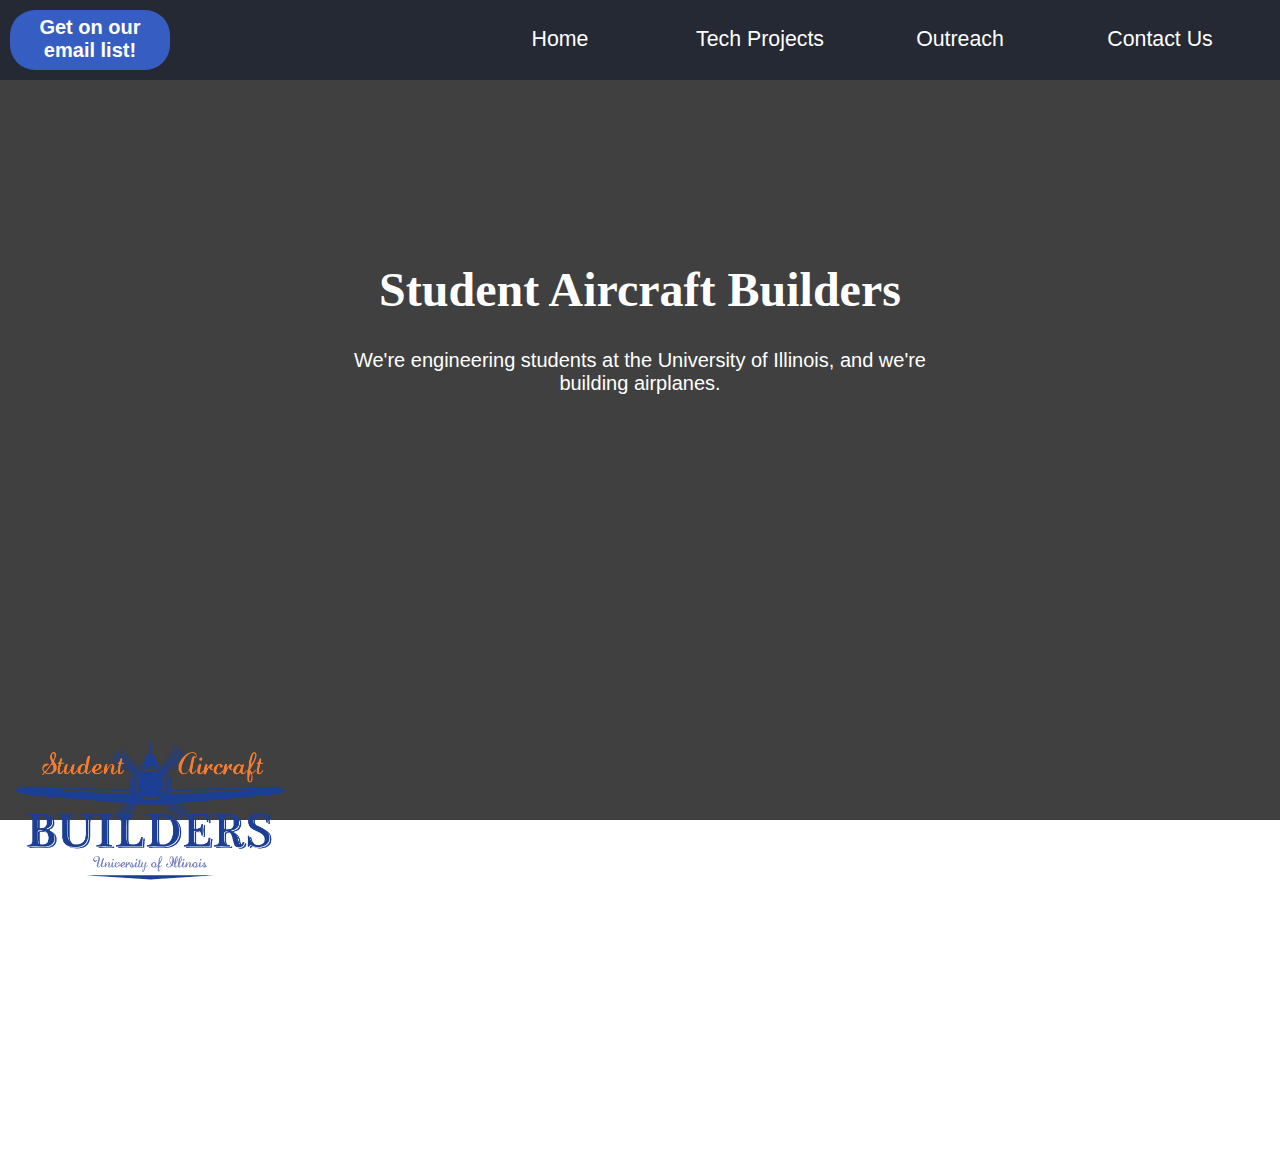
==== header.html @ 08501948 "Initial commit" ====
<!DOCTYPE html>
<html>
<head>
	<link rel="stylesheet" type="text/css" href="header_style.css"> 
</head>

<div id="header">
	<div id="menu_bar">
		<ul>
			<li><a class="menu_item" href="#">Home</a></li>
			<li><a class="menu_item" href="#">Tech Projects</a></li>
			<li><a class="menu_item" href="#">Outreach</a></li>
			<li><a class="menu_item" href="#">Contact Us</a></li>
		</ul>
	</div>

	<div id="button">
		<a class="button" href="#">Get on our email list!</a>
	</div>

	<div class="h_background">
		<div id="background_image">
		</div>

		<div id="background_tint">
		</div>

	</div>

	<div class="content">
		<h1>Student Aircraft Builders</h1>
		<p style="color:white; font-size: 20px;">
			We're engineering students at the University of Illinois, and we're building airplanes.
		</p>
	</div>

	<img style="position: absolute; bottom: 0; left: 5; width: 300px; background-color: rgba(255, 255, 255, .0); border-radius: 20px" src="logo.png"/>
</div>



</html>
---- header_style.css ----
html
{
	margin: 0 !important;
	padding: 0 !important;
}

#header
{
	width: 100%;
	display: absolute;
	margin: 0 !important;
	padding: 0 !important;
	bottom: 0px;
	height: 100%;
	overflow: hidden;
}

#menu_bar
{
	width: 100%;
	background-color: #252933;
	height: 80px;
	margin: 0 !important;
	padding: 0 !important;
}

ul
{
	margin: 0;
	margin-right: 20px;
	padding: 0 !important;
	vertical-align: middle;

	list-style-type:none;
	float: right;

}

li
{
	margin: 0 10px;
	padding: 0 !important;
	float: left;
	height: 50px;
	width: 180px;
	display: inline-block;
	position: relative;
	top: 15px;
	text-align: center;
	vertical-align: middle;
}

a.menu_item
{
	font-family: "Helvetica", "Arial", sans-serif;
	text-decoration: none;
	font-size: 16pt;
	margin: 12px auto;
	padding: 0 !important;
	color: white;
	vertical-align: middle;
	display: inline-block;
}

li:hover
{
	background-color: rgba(255, 255, 255, .4);
	border-radius: 20px;
}

.h_background
{
	top: 300px;
	height: 800px;
	margin: 0;
	padding: 0;
}

#background_tint
{
	background-color: rgba(0, 0, 0, .75);
	width: 100%;
	height: 740px;
	position: absolute;
	top: 80px;
}

#background_image
{
	width: 100%;
	height: 100%;
	background-image: url("Images/11.jpg");
	background-repeat: no-repeat;
	background-size: cover;
	position: absolute;
	top: 80px;
}

body {    
	margin: 0 !important;
	padding: 0 !important;
}

.content
{
	text-align: center;
	background-color: rgba(0, 0, 0, .0);
	width: 600px;
	height: 250px;
	margin: 0 auto;
	display: block;
	position: relative;
	top: -650px;

}

h1
{
	font-family: "Times", serif;
	font-size: 36pt;
	color: white;
	padding: 30px auto;

}

p
{
	font-family: "Helvetica Neue", "Arial", sans-serif;
}

#button
{
	position: absolute;
	top: 0px;
	left: 0px;
	background-color: rgba(54, 93, 193, 1);
	margin: 10px;

	height: 60px;
	width: 160px;
	text-align: center;
	border-radius: 25px;
}

a.button
{
	text-decoration: none;
	font-family: "Helvetica", "Arial", sans-serif;
	font-weight: bold;
	padding: 6px 10px;
	color: white;
	font-size: 15pt;
	vertical-align: middle;
	display: inline-block;
}
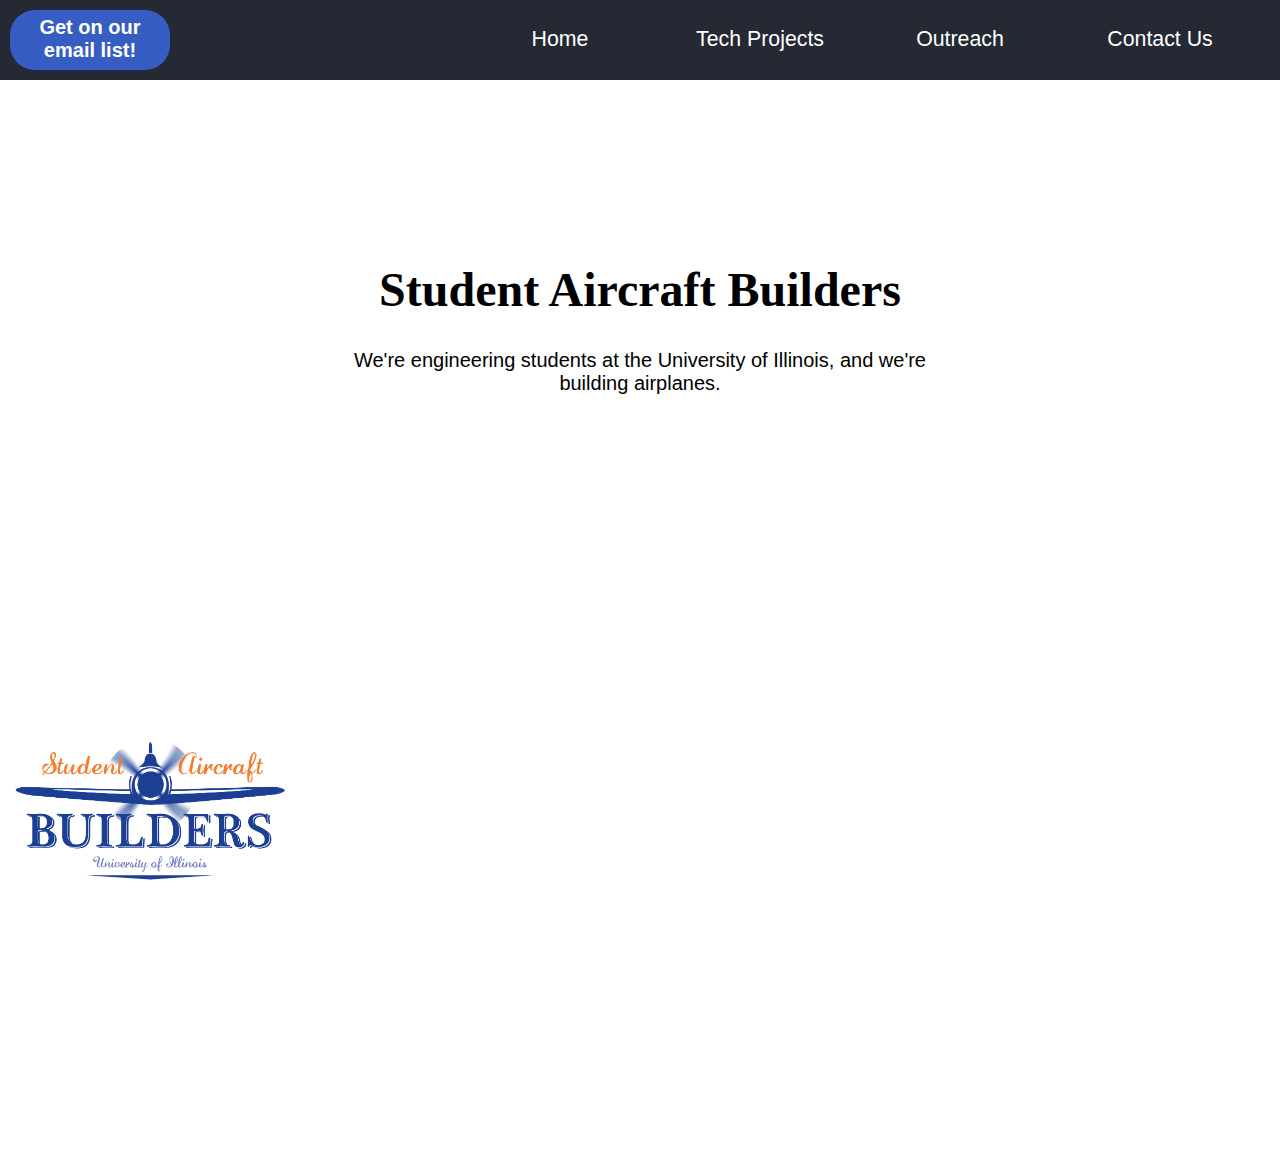
==== commit 50d80db0: "Whiteshift text/background" ====
--- a/header.html
+++ b/header.html
@@ -29,7 +29,7 @@
 
 	<div class="content">
 		<h1>Student Aircraft Builders</h1>
-		<p style="color:white; font-size: 20px;">
+		<p style="color:black; font-size: 20px;">
 			We're engineering students at the University of Illinois, and we're building airplanes.
 		</p>
 	</div>
--- a/header_style.css
+++ b/header_style.css
@@ -78,7 +78,7 @@
 
 #background_tint
 {
-	background-color: rgba(0, 0, 0, .75);
+	background-color: rgba(255, 255, 255, .7);
 	width: 100%;
 	height: 740px;
 	position: absolute;
@@ -118,7 +118,7 @@
 {
 	font-family: "Times", serif;
 	font-size: 36pt;
-	color: white;
+	color: black;
 	padding: 30px auto;
 
 }
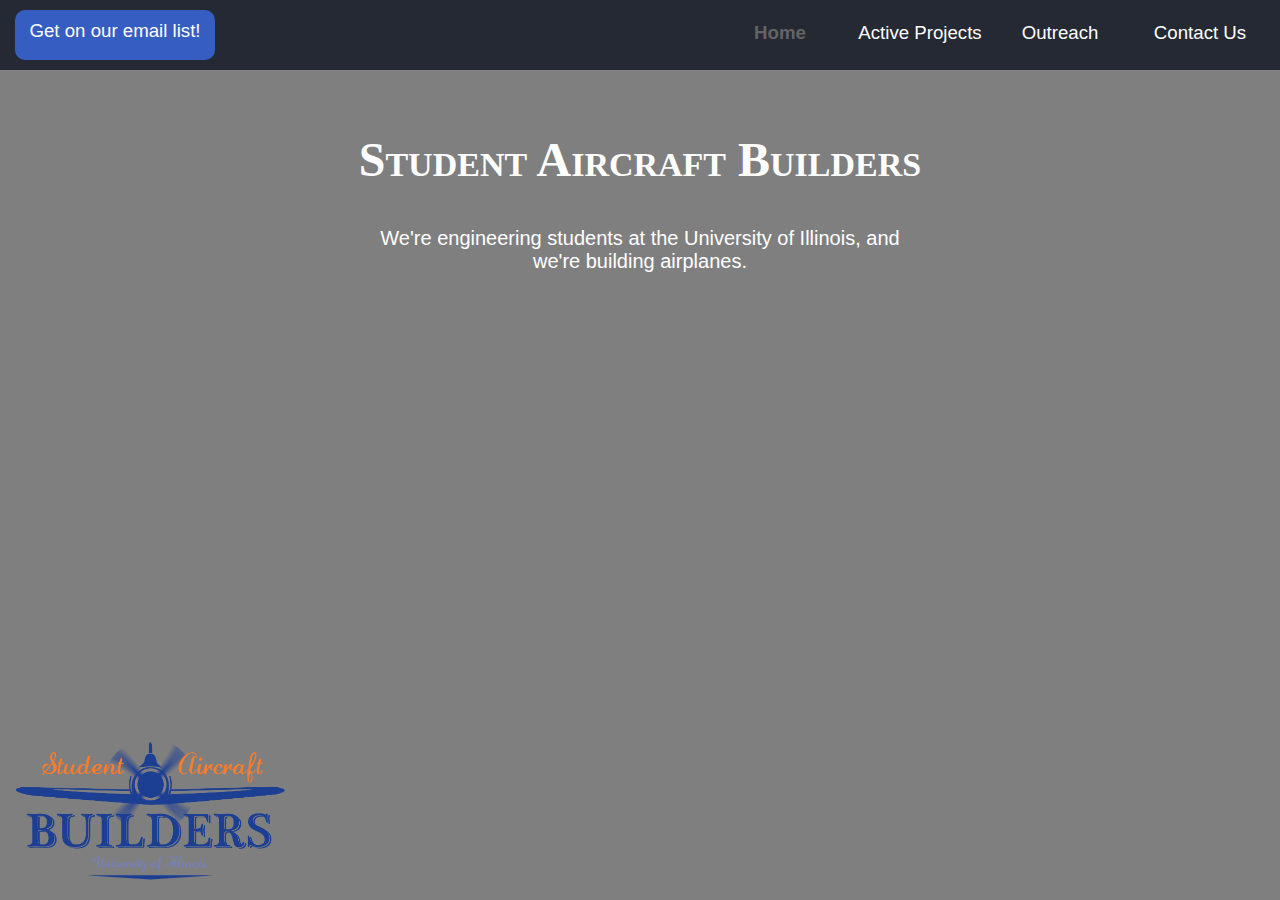
==== commit e4d0333e: "Modified Menu and positioning of title text, window-size dependent menu" ====
--- a/header.html
+++ b/header.html
@@ -7,19 +7,19 @@
 <div id="header">
 	<div id="menu_bar">
 		<ul>
-			<li><a class="menu_item" href="#">Home</a></li>
-			<li><a class="menu_item" href="#">Tech Projects</a></li>
-			<li><a class="menu_item" href="#">Outreach</a></li>
+			<li class="current-page"><a class="menu_item current-page" href="http://sab.ae.illinois.edu">Home</a></li>
+			<li><a class="menu_item" href="http://sab.ae.illinois.edu/build_implementation.php">Active Projects</a></li>
+			<li><a class="menu_item" href="http://sab.ae.illinois.edu/ed_out.php">Outreach</a></li>
 			<li><a class="menu_item" href="#">Contact Us</a></li>
 		</ul>
 	</div>
 
 	<div id="button">
-		<a class="button" href="#">Get on our email list!</a>
+		<a class="button" href="https://docs.google.com/forms/d/1v7gobXSbhprfmJOG3NO9VUNYBMmKsobW_V8ZwOtGhis/viewform">Get on our email list!</a>
 	</div>
 
 	<div class="h_background">
-		<div id="background_image">
+		<div id="background_image" class="trans">
 		</div>
 
 		<div id="background_tint">
@@ -27,16 +27,29 @@
 
 	</div>
 
-	<div class="content">
+	<div class="title-text">
 		<h1>Student Aircraft Builders</h1>
-		<p style="color:black; font-size: 20px;">
+		<p style="color:white; font-size: 20px;">
 			We're engineering students at the University of Illinois, and we're building airplanes.
 		</p>
 	</div>
 
-	<img style="position: absolute; bottom: 0; left: 5; width: 300px; background-color: rgba(255, 255, 255, .0); border-radius: 20px" src="logo.png"/>
+	<img class="logo" src="Images/logo.png"/>
+</div>
+<!--
+<div id="page-2"
+	<div class="h_background">
+		<div id="background_image" class="trans">
+		</div>
+
+		<div id="background_tint">
+		</div>
+
+	</div>
+	
 </div>
 
+-->
 
 
 </html>
--- a/header_style.css
+++ b/header_style.css
@@ -19,7 +19,7 @@
 {
 	width: 100%;
 	background-color: #252933;
-	height: 80px;
+	height: 70px;
 	margin: 0 !important;
 	padding: 0 !important;
 }
@@ -27,7 +27,7 @@
 ul
 {
 	margin: 0;
-	margin-right: 20px;
+	margin-right: 10px;
 	padding: 0 !important;
 	vertical-align: middle;
 
@@ -38,34 +38,42 @@
 
 li
 {
-	margin: 0 10px;
+	margin: 0 0px;
 	padding: 0 !important;
 	float: left;
 	height: 50px;
-	width: 180px;
+	width: 140px;
 	display: inline-block;
 	position: relative;
-	top: 15px;
+	top: 10px;
 	text-align: center;
 	vertical-align: middle;
+}
+
+li:hover
+{
+	background-color: rgba(255, 255, 255, .2);
+	border-radius: 20px;
 }
 
 a.menu_item
 {
 	font-family: "Helvetica", "Arial", sans-serif;
 	text-decoration: none;
-	font-size: 16pt;
+	font-size: 14pt;
 	margin: 12px auto;
 	padding: 0 !important;
 	color: white;
 	vertical-align: middle;
 	display: inline-block;
-}
-
-li:hover
-{
-	background-color: rgba(255, 255, 255, .4);
-	border-radius: 20px;
+	height: 50px;
+	width: 100%;
+}
+
+a.current-page
+{
+	font-weight: bold;
+	color: rgba(100, 100, 100, 1);
 }
 
 .h_background
@@ -74,26 +82,32 @@
 	height: 800px;
 	margin: 0;
 	padding: 0;
+	overflow: hidden;
 }
 
 #background_tint
 {
-	background-color: rgba(255, 255, 255, .7);
-	width: 100%;
-	height: 740px;
-	position: absolute;
-	top: 80px;
+
+	background-color: rgba(0, 0, 0, .5);
+	width: 100%;
+	height: 100%;
+	position: absolute;
+	margin-top: -70px;
+	z-index: -1;
+
 }
 
 #background_image
 {
 	width: 100%;
 	height: 100%;
-	background-image: url("Images/11.jpg");
+	background-image: url("Images/9.jpg");
 	background-repeat: no-repeat;
 	background-size: cover;
 	position: absolute;
-	top: 80px;
+	top: 0px;
+	z-index: -2;
+
 }
 
 body {    
@@ -101,31 +115,35 @@
 	padding: 0 !important;
 }
 
-.content
+.title-text
 {
 	text-align: center;
-	background-color: rgba(0, 0, 0, .0);
+	background-color: rgba(0, 44, 140, .0);
 	width: 600px;
-	height: 250px;
-	margin: 0 auto;
+	height: 150px;
+	margin: 0;
 	display: block;
-	position: relative;
-	top: -650px;
-
+	position: absolute;
+	top: 100px;
+	left: 50%;
+	margin-left: -300px;
+	border-radius: 25px;
 }
 
 h1
 {
 	font-family: "Times", serif;
 	font-size: 36pt;
-	color: black;
+	color: white;
 	padding: 30px auto;
-
+	font-variant: small-caps;
+	z-index: +1;
 }
 
 p
 {
 	font-family: "Helvetica Neue", "Arial", sans-serif;
+	margin: 40px;
 }
 
 #button
@@ -134,22 +152,85 @@
 	top: 0px;
 	left: 0px;
 	background-color: rgba(54, 93, 193, 1);
-	margin: 10px;
-
-	height: 60px;
-	width: 160px;
+	margin: 10px 15px;
+
+	height: 50px;
+	width: 200px;
 	text-align: center;
-	border-radius: 25px;
+	border-radius: 10px;
 }
 
 a.button
 {
 	text-decoration: none;
 	font-family: "Helvetica", "Arial", sans-serif;
-	font-weight: bold;
-	padding: 6px 10px;
+	padding: 0px 0px;
+	margin: 0;
 	color: white;
-	font-size: 15pt;
-	vertical-align: middle;
+	font-size: 14pt;
 	display: inline-block;
-}
+	vertical-align: middle;
+	padding-top: 10px;
+}
+
+
+.logo
+{
+	position: absolute; 
+	bottom: 0; 
+	left: 5; 
+	width: 300px; 
+	background-color: rgba(255, 255, 255, .0); 
+	border-radius: 20px
+}
+
+@media (max-width: 640px) {
+	li
+	{
+		width: 80px;
+	}
+	a.menu_item
+	{
+		font-size: 10pt;
+	}
+	#button
+	{
+		width: 120px;
+	}
+	a.button
+	{
+		font-size: 12pt;
+		padding: 0 15px;
+		padding-top: 5px;
+	}
+	.title-text
+	{
+		width: 400px;
+		margin-left: -200px;
+	}
+	a.current-page
+	{
+		color: rgba(0,0,0,0);
+	}
+	li.current-page:hover
+	{
+		opacity: 0;
+	}
+	li
+	{
+		top: 8px;
+	}
+
+}
+@media (max-width: 800px) {
+	li.current-page:hover
+	{
+		opacity: 0;
+	}
+	a.current-page
+	{
+		color: rgba(0,0,0,0);
+	}
+
+}
+
